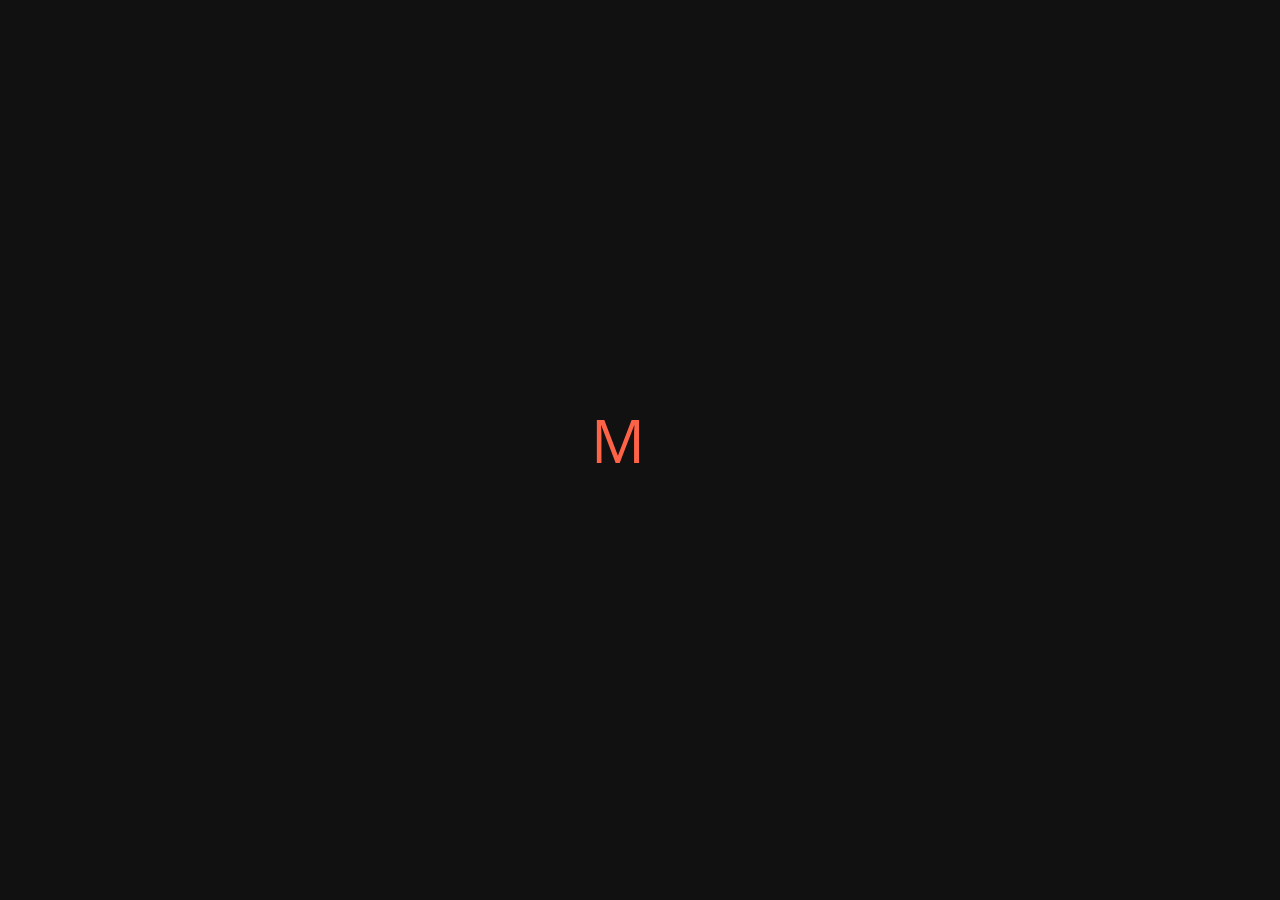
==== wait.html @ 681d3706 "Update wait.html" ====
<!DOCTYPE html>
<html lang="en">
<head>
    <meta charset="UTF-8">
    <meta name="viewport" content="width=device-width, initial-scale=1.0">
    <link rel="shortcut icon" type="image/x-icon" href="/img/favicon.ico    ">
    <link rel="mask-icon" href="/img/Gradient-Vlog-YouTube-Icon-_1_.svg" color="#111">
  <style>
    @import url(https://fonts.googleapis.com/css?family=Khula:700);
    
    body {
        background: #111;
        margin: 0;
        padding: 0;
    }
    
    .hidden {
        opacity: 0;
    }
    
    .console-container {
        font-family: Khula, sans-serif;
        font-size: 4em;
        text-align: center;
        height: auto;
        width: 90%;
        max-width: 600px;
        padding: 20px;
        display: block;
        position: absolute;
        color: white;
        top: 50%;
        left: 50%;
        transform: translate(-50%, -50%);
        box-sizing: border-box;
    }
    
    .console-underscore {
        display: inline-block;
        position: relative;
        top: -0.14em;
        left: 10px;
    }
    
    @media (max-width: 768px) {
        .console-container {
            font-size: 2.5em; /* Giảm kích thước chữ cho màn hình nhỏ */
            width: 95%;
            padding: 15px;
        }
    }
    
    @media (max-width: 480px) {
        .console-container {
            font-size: 1.5em; /* Tiếp tục giảm kích thước chữ cho iPhone */
            width: 100%;
            padding: 10px;
        }
        
        .console-underscore {
            left: 5px; /* Điều chỉnh khoảng cách giữa gạch chân */
        }
    }
</style>

</head>
<body>
    <div class='console-container'>
        <span id='text'></span>
        <div class='console-underscore' id='console'>&#95;</div>
    </div>

    <script>
        var enteredName = sessionStorage.getItem('enteredName');

        function consoleText(words, id, colors) {
            if (colors === undefined) colors = ['#fff'];
            var visible = true;
            var con = document.getElementById('console');
            var letterCount = 1;
            var x = 1;
            var waiting = false;
            var target = document.getElementById(id)
            target.setAttribute('style', 'color:' + colors[0])
            var totalWords = words.length;
            var totalTime = totalWords * 4000; // Adjust the delay as needed

            window.setTimeout(function() {
                window.location.href = 'newpage.html';
            }, totalTime);

            window.setInterval(function() {
                if (letterCount === 0 && waiting === false) {
                    waiting = true;
                    target.innerHTML = words[0].substring(0, letterCount);
                    window.setTimeout(function() {
                        var usedColor = colors.shift();
                        colors.push(usedColor);
                        var usedWord = words.shift();
                        words.push(usedWord);
                        x = 1;
                        target.setAttribute('style', 'color:' + colors[0])
                        letterCount += x;
                        waiting = false;
                    }, 1100);
                } else if (letterCount === words[0].length + 1 && waiting === false) {
                    waiting = true;
                    window.setTimeout(function() {
                        x = -1;
                        letterCount += x;
                        waiting = false;
                    }, 1100);
                } else if (waiting === false) {
                    target.innerHTML = words[0].substring(0, letterCount);
                    letterCount += x;
                }
            }, 500);

            window.setInterval(function() {
                if (visible === true) {
                    con.className = 'console-underscore hidden';
                    visible = false;
                } else {
                    con.className = 'console-underscore';
                    visible = true;
                }
            }, 600);
        }

        // Start the greeting when the page loads
        consoleText(['MERRY CHRISTMAS ' + enteredName, 'HAPPY NEW YEAR', 'Made with Love.'], 'text', ['tomato', 'rebeccapurple', 'lightblue']);
    </script>
</body>
</html>
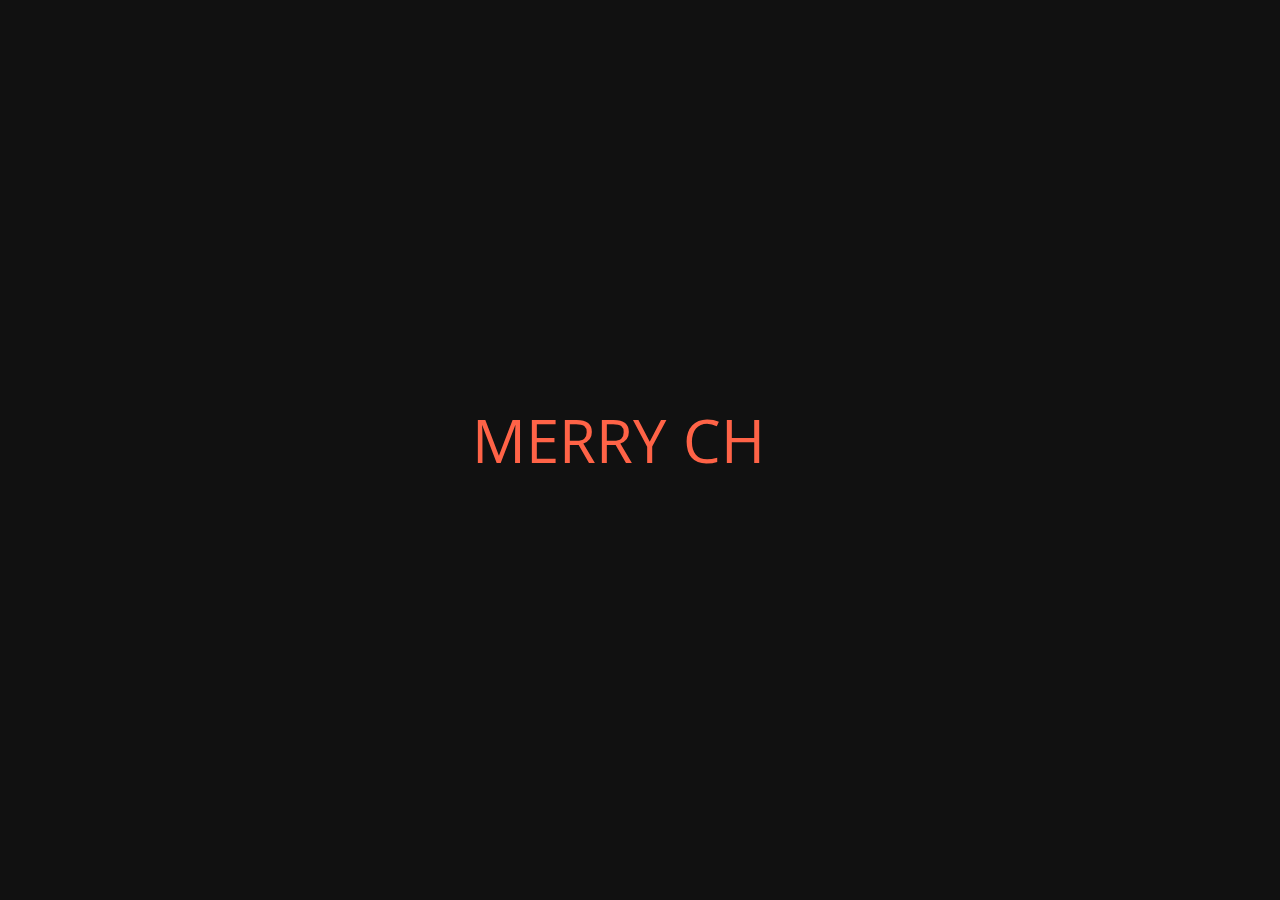
==== commit 82269f1f: "Update wait.html" ====
--- a/wait.html
+++ b/wait.html
@@ -115,7 +115,7 @@
                     target.innerHTML = words[0].substring(0, letterCount);
                     letterCount += x;
                 }
-            }, 500);
+            }, 80);
 
             window.setInterval(function() {
                 if (visible === true) {
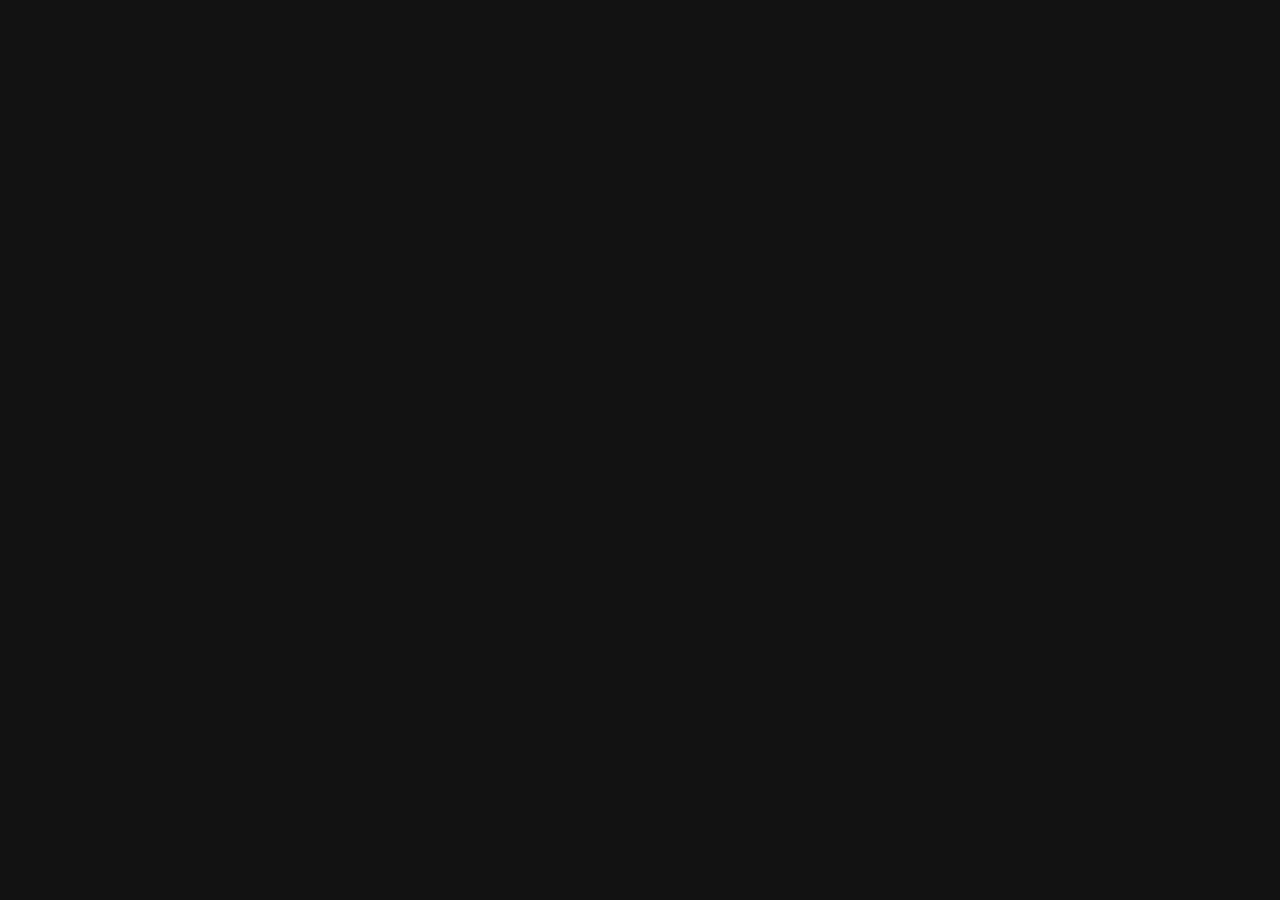
==== commit b8f99db9: "Update wait.html" ====
--- a/wait.html
+++ b/wait.html
@@ -115,7 +115,7 @@
                     target.innerHTML = words[0].substring(0, letterCount);
                     letterCount += x;
                 }
-            }, 80);
+            }, 800);
 
             window.setInterval(function() {
                 if (visible === true) {
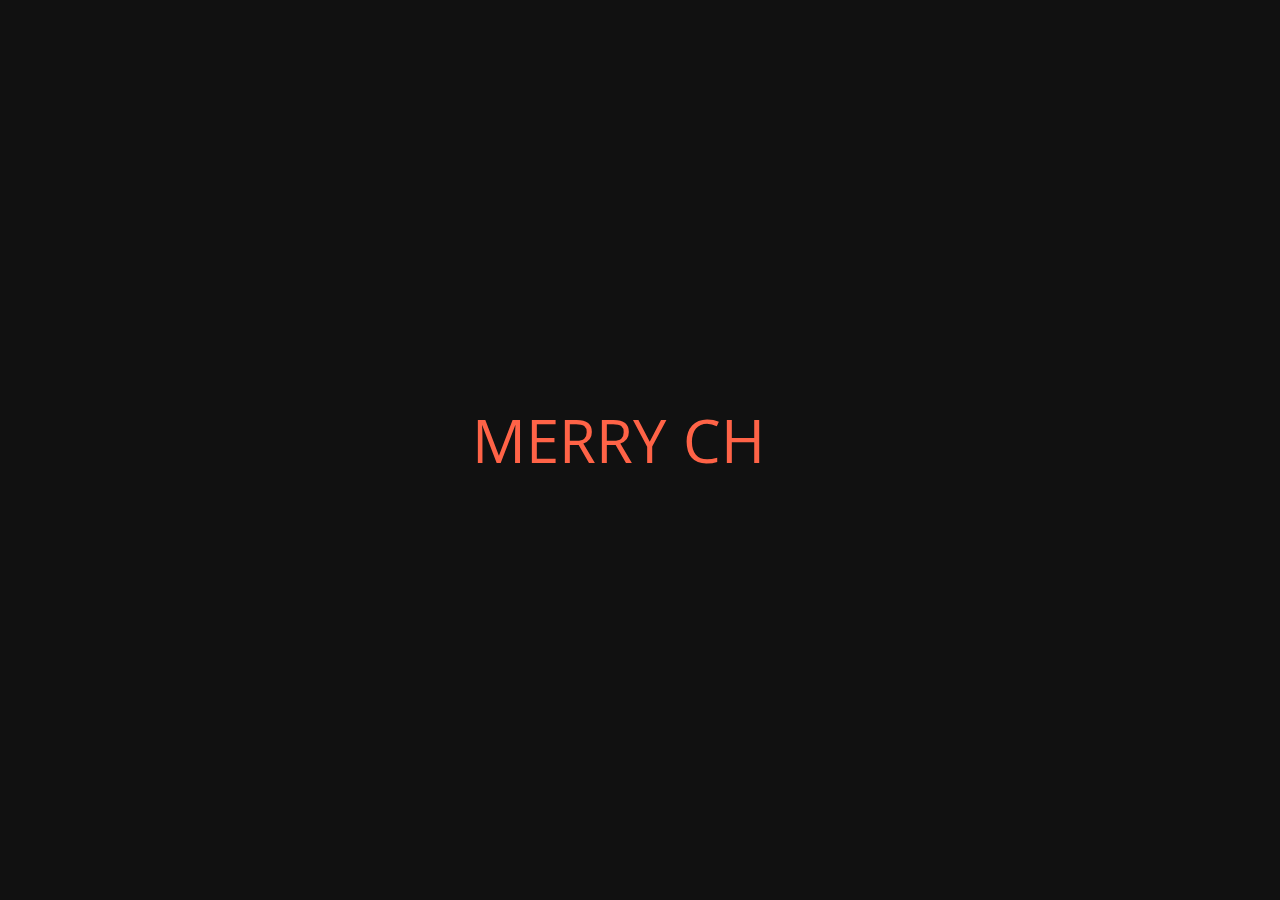
==== commit 108d5235: "Update wait.html" ====
--- a/wait.html
+++ b/wait.html
@@ -115,7 +115,7 @@
                     target.innerHTML = words[0].substring(0, letterCount);
                     letterCount += x;
                 }
-            }, 800);
+            }, 80);
 
             window.setInterval(function() {
                 if (visible === true) {
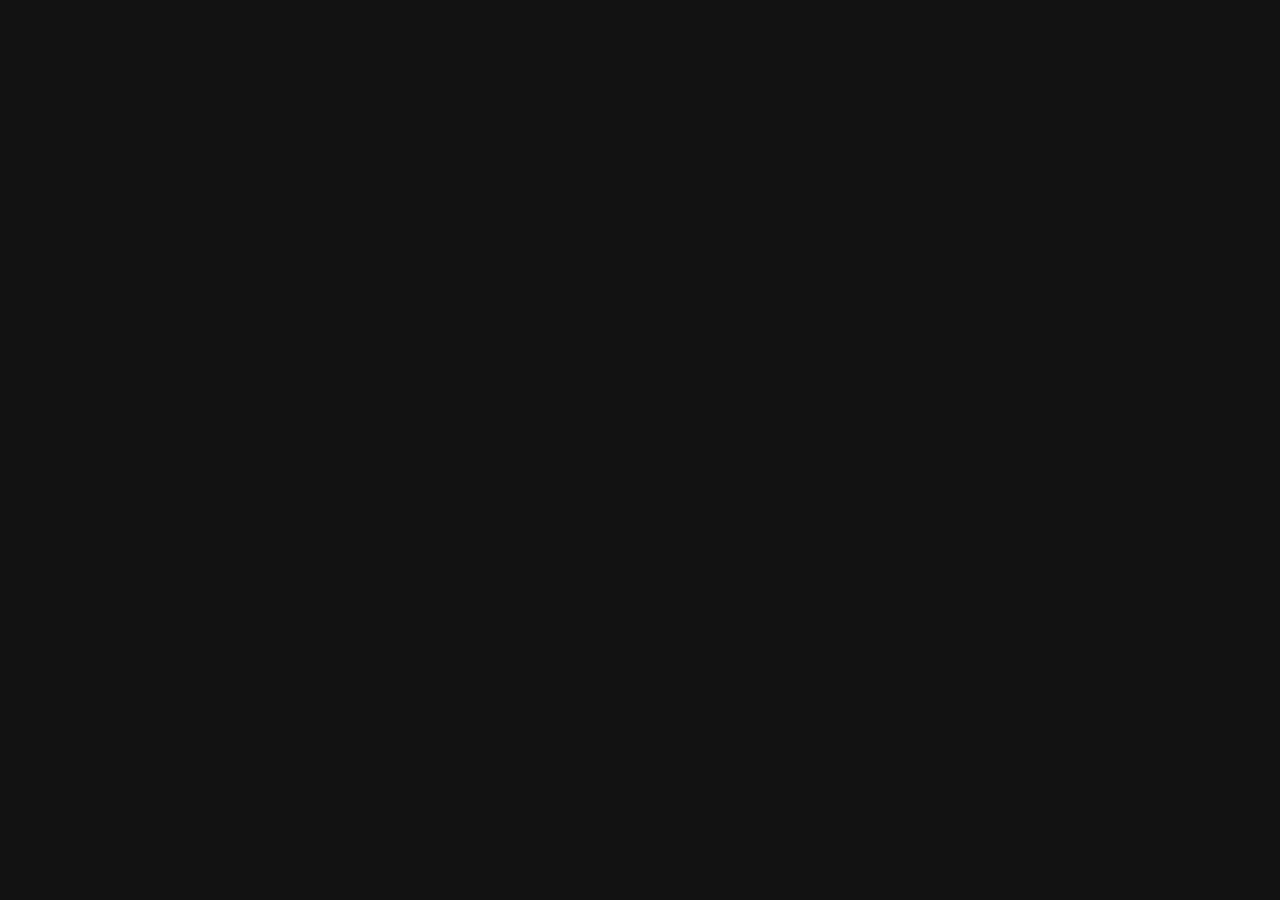
==== commit 4989f2b8: "Update wait.html" ====
--- a/wait.html
+++ b/wait.html
@@ -115,7 +115,7 @@
                     target.innerHTML = words[0].substring(0, letterCount);
                     letterCount += x;
                 }
-            }, 80);
+            }, 800);
 
             window.setInterval(function() {
                 if (visible === true) {
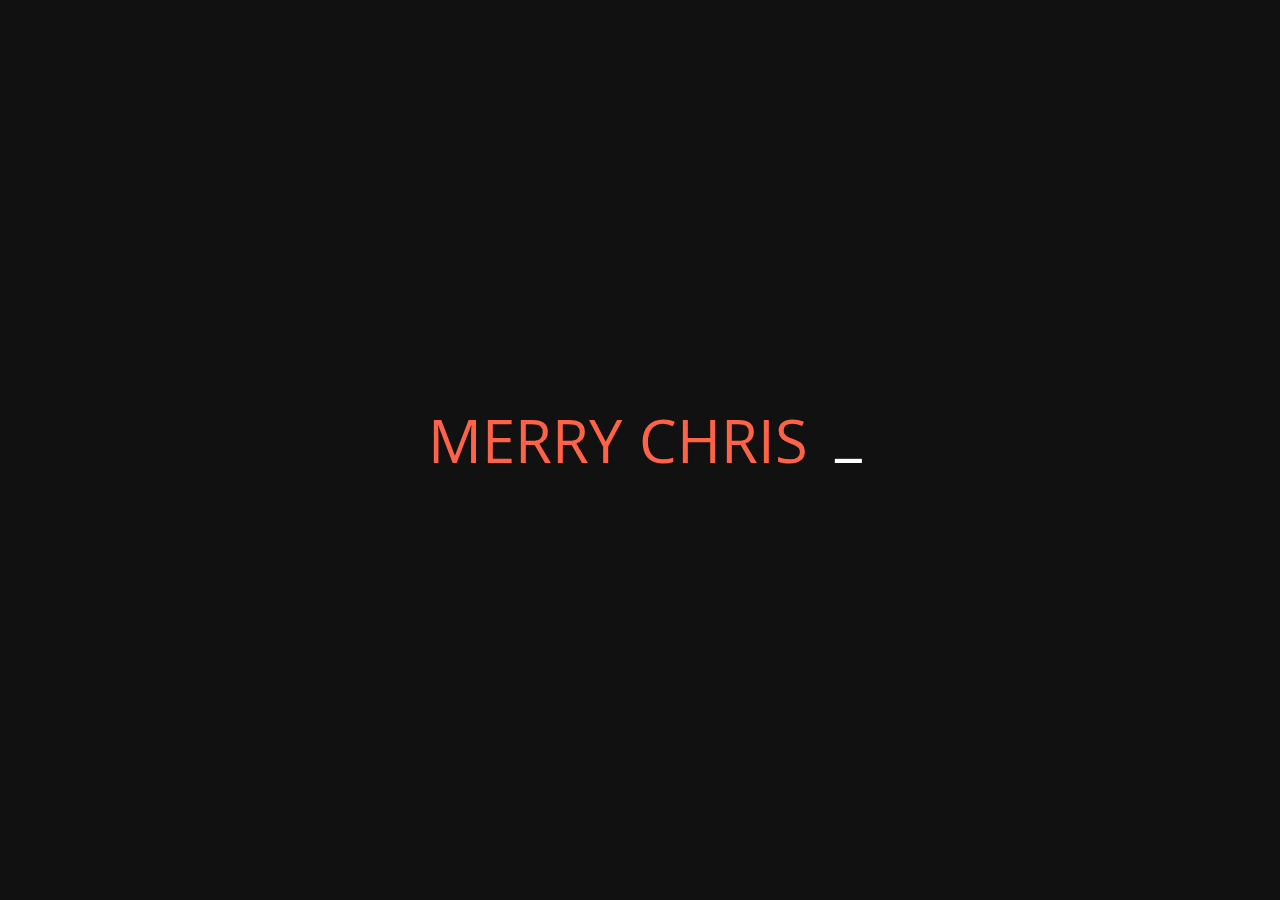
==== commit 74f80eb0: "Update wait.html" ====
--- a/wait.html
+++ b/wait.html
@@ -115,7 +115,7 @@
                     target.innerHTML = words[0].substring(0, letterCount);
                     letterCount += x;
                 }
-            }, 800);
+            }, 60);
 
             window.setInterval(function() {
                 if (visible === true) {
@@ -125,7 +125,7 @@
                     con.className = 'console-underscore';
                     visible = true;
                 }
-            }, 600);
+            }, 300);
         }
 
         // Start the greeting when the page loads
